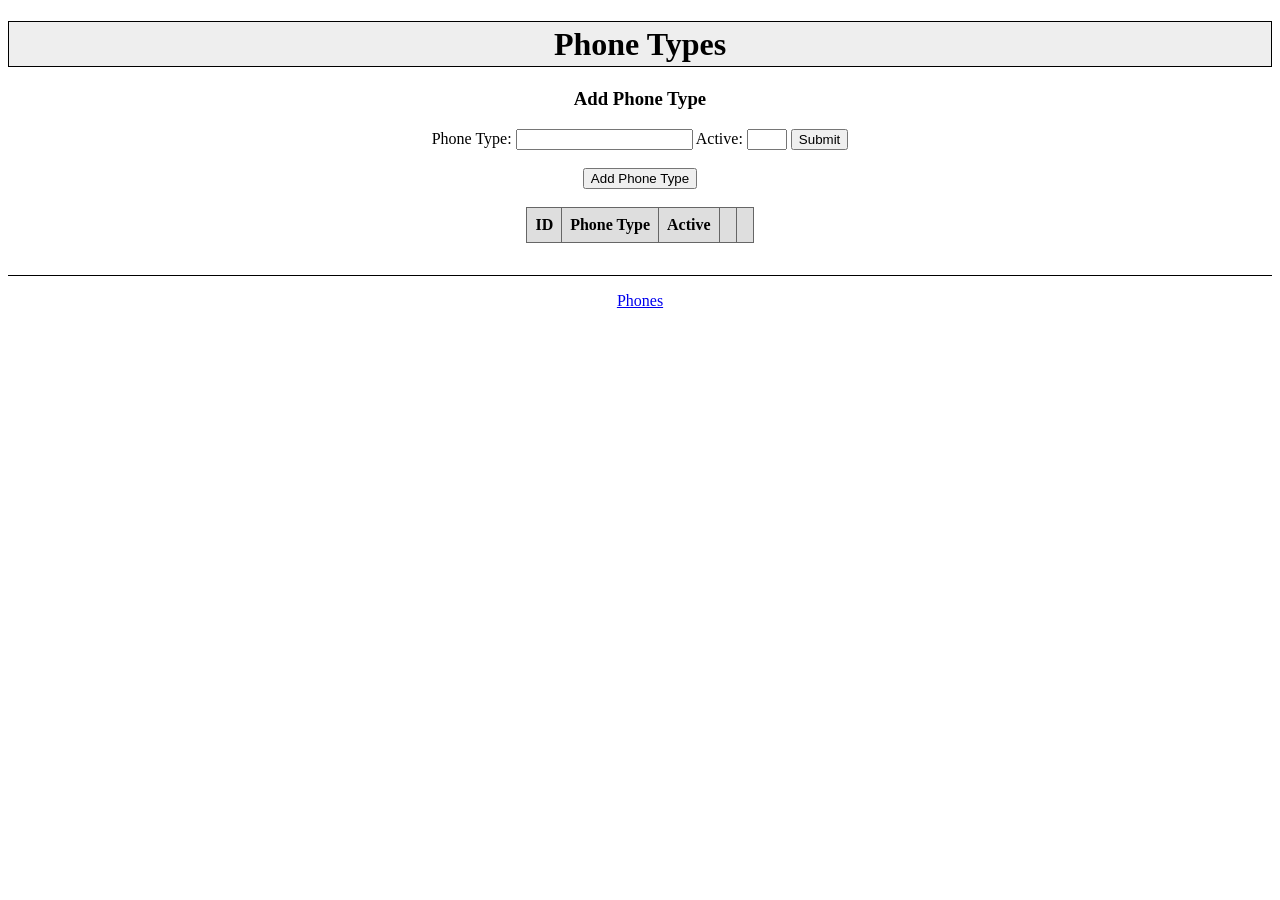
==== week7/demo/index.html @ b22ed9c7 "demos for rest" ====
<!DOCTYPE html>
<html>
    <head>
        <title>Angular JS - Sample App</title>
        <meta charset="UTF-8">
        <meta name="viewport" content="width=device-width, initial-scale=1.0">
        <link rel="stylesheet" href="css/app.css">
    </head>
    <body ng-app="myApp">
        
        <div ng-view></div>        
        <script src="js/lib/angular.js" type="text/javascript"></script>
        <script src="js/lib/angular-route.js" type="text/javascript"></script>
        <script src="js/app.js" type="text/javascript"></script>               
        <script src="js/controllers.js" type="text/javascript"></script>   
        <script src="js/services.js" type="text/javascript"></script>   
        <script src="js/filters.js" type="text/javascript"></script>   
    </body>
</html>
---- week7/demo/css/app.css ----
/* app css stylesheet */


h1 {
    background-color: #EEE;
    border: 1px solid black;
    padding: 0.1em;
    text-align: center;
    
}


ul.phone {
    list-style: none;
}

ul.phone li {
    width: 300px;
    float: left;
    height: 300px;
    padding: 0.5em;
    border: 5px solid black;
    background-color: #FFF;
    margin-right: 1em;
    margin-bottom: 1em;
    text-align: center;
}

ul.phone li:hover {
  
    border: 5px solid blue;
    background-color: #eee;
    
}

ul.phone img {
  
   width: 250px;
    
}

.content {
    text-align: center;
}

.gridtable {	
	border-width: 1px;
	border-color: #999;
	border-collapse: collapse;
        margin: 0 auto;
}
.gridtable th {
	border-width: 1px;
	padding: 8px;
	border-style: solid;
	border-color: #666666;
	background-color: #dedede;
}
.gridtable td {
	border-width: 1px;
	padding: 8px;
	border-style: solid;
	border-color: #666666;
	background-color: #ffffff;
}

.footer {
    margin-top: 2em;
    border-top: 1px solid black;
    padding: 1em;
}
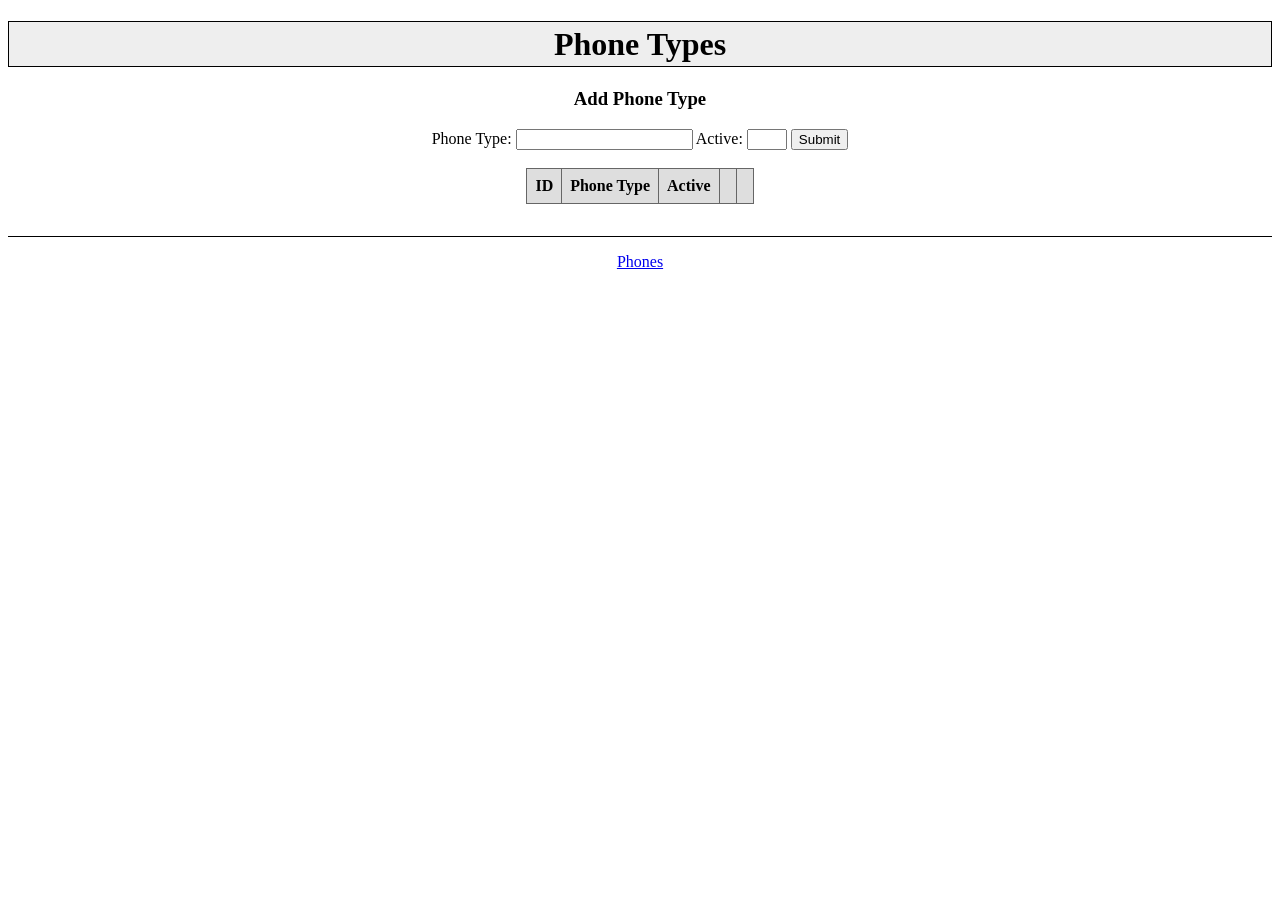
==== commit 5dc25573: "" ====
--- a/week7/demo/index.html
+++ b/week7/demo/index.html
@@ -8,7 +8,7 @@
     </head>
     <body ng-app="myApp">
         
-        <div ng-view></div>        
+        <div ng-view ng-cloak></div>        
         <script src="js/lib/angular.js" type="text/javascript"></script>
         <script src="js/lib/angular-route.js" type="text/javascript"></script>
         <script src="js/app.js" type="text/javascript"></script>               
